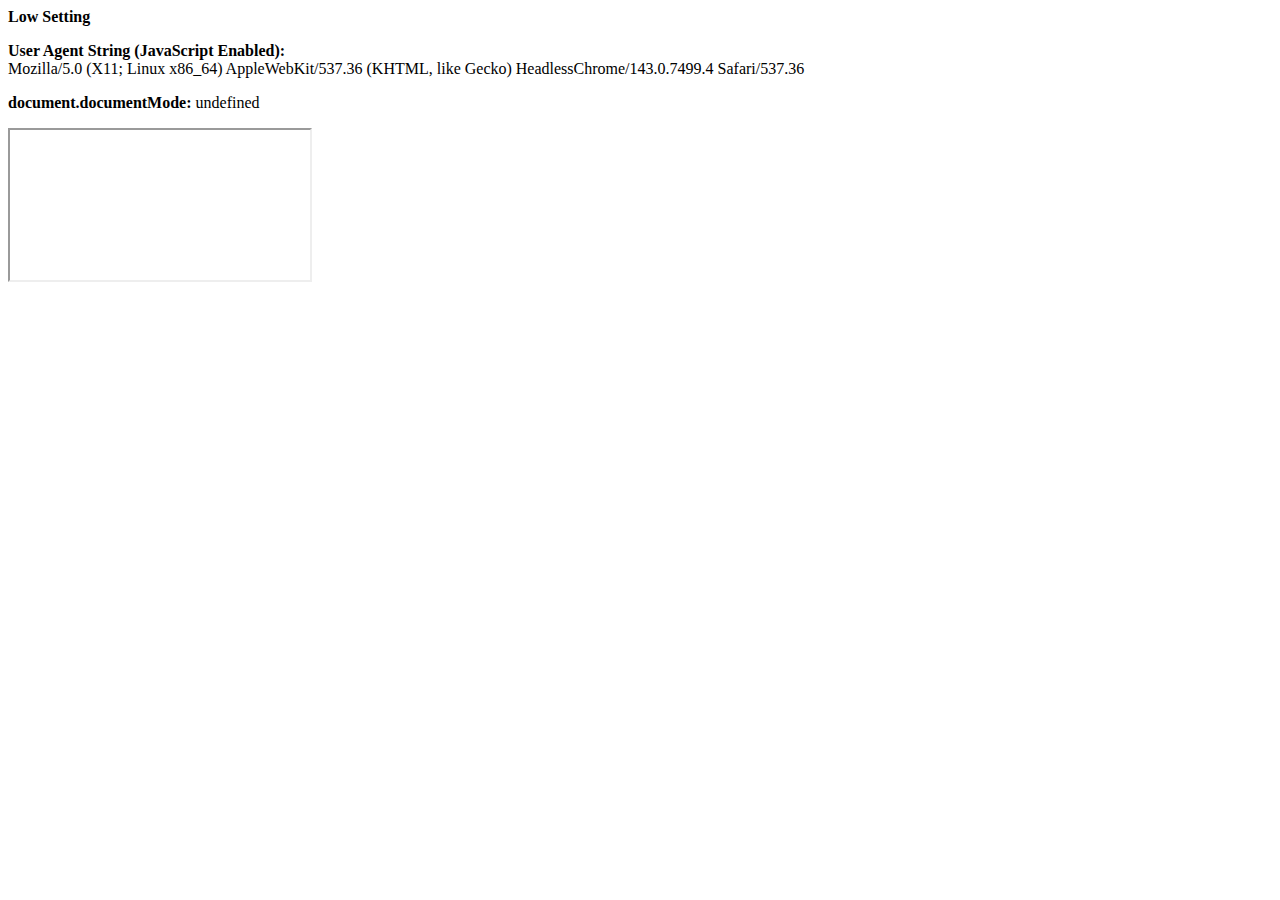
==== Acid3.html @ 9d1381a7 "add acid3 test in iframe" ====
<html>
<head>
  <title>Acid3</title>
  <meta http-equiv="X-UA-Compatible" content="IE=edge">
</head>
<body>
  <strong>
    Low Setting
  </strong>
  <p>
    <strong>User Agent String (JavaScript Enabled):</strong>
    <br  />
    <span id="ua"></span>
  </p>
  <p>
    <strong>document.documentMode: </strong>
    <span id="docMode"></span>
  </p>
  <script>
    document.getElementById("ua").innerHTML = navigator.userAgent;
    document.getElementById("docMode").innerHTML = document.documentMode;
  </script>
  <iframe src="http://acid3.acidtests.org/" ></iframe>
</body>
</html>
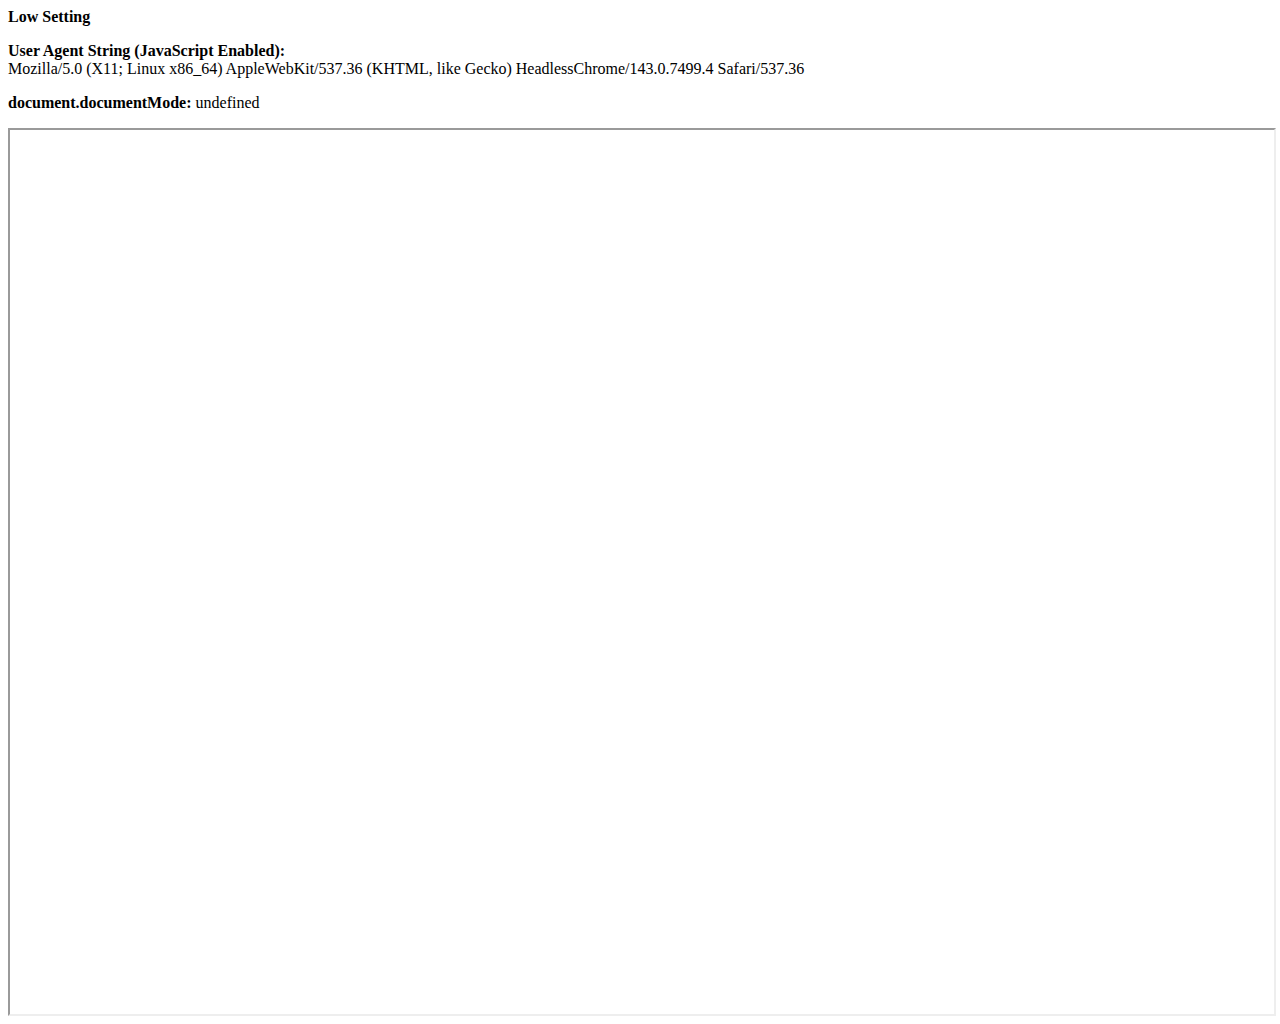
==== commit 710ecdba: "update width and height to 100%" ====
--- a/Acid3.html
+++ b/Acid3.html
@@ -20,6 +20,6 @@
     document.getElementById("ua").innerHTML = navigator.userAgent;
     document.getElementById("docMode").innerHTML = document.documentMode;
   </script>
-  <iframe src="http://acid3.acidtests.org/" ></iframe>
+  <iframe src="http://acid3.acidtests.org/" width="100%" height="100%"></iframe>
 </body>
 </html>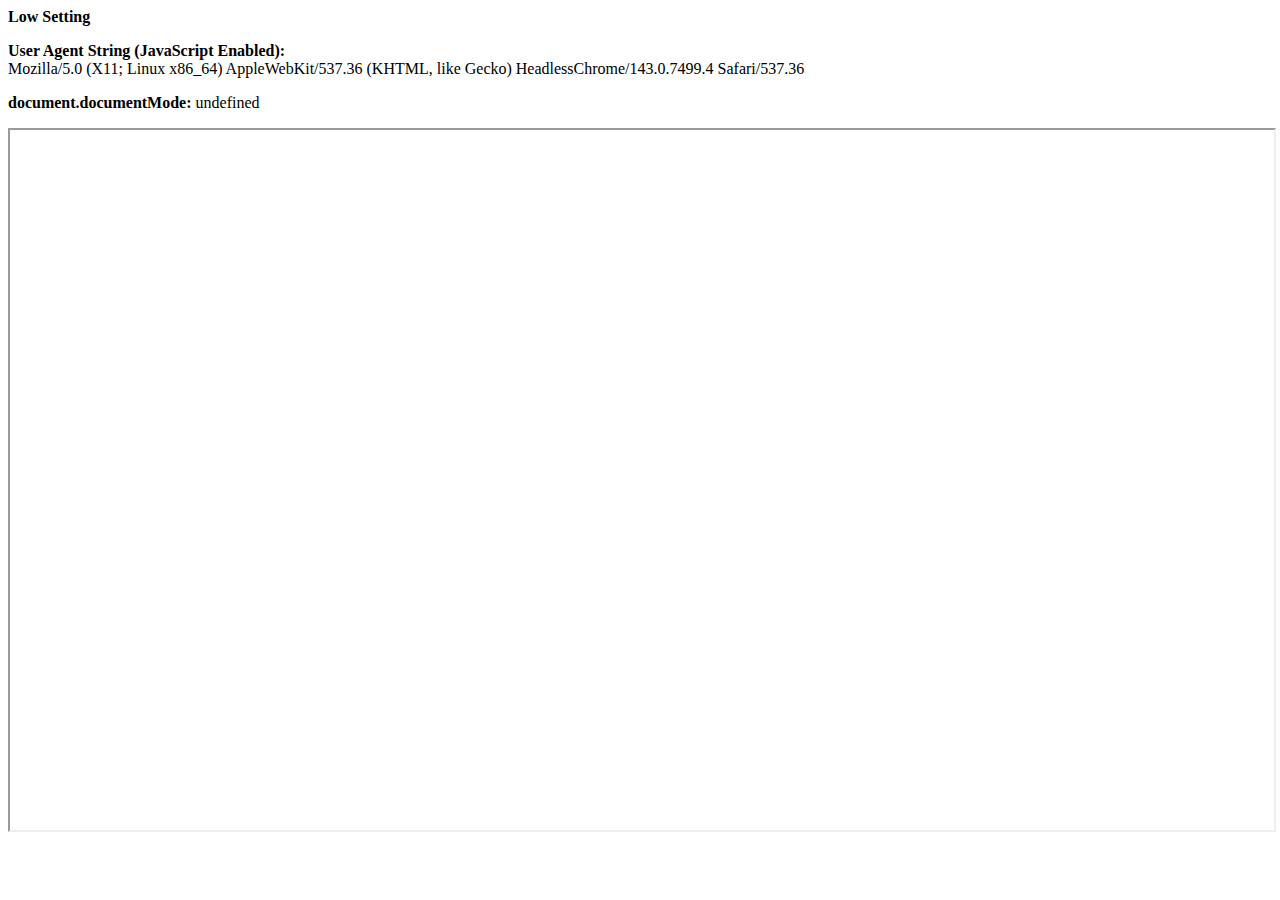
==== commit a5401063: "fix iframe height" ====
--- a/Acid3.html
+++ b/Acid3.html
@@ -20,6 +20,6 @@
     document.getElementById("ua").innerHTML = navigator.userAgent;
     document.getElementById("docMode").innerHTML = document.documentMode;
   </script>
-  <iframe src="http://acid3.acidtests.org/" width="100%" height="100%"></iframe>
+  <iframe src="http://acid3.acidtests.org/" width="100%" height="700px" style="min-height:670px"></iframe>
 </body>
 </html>